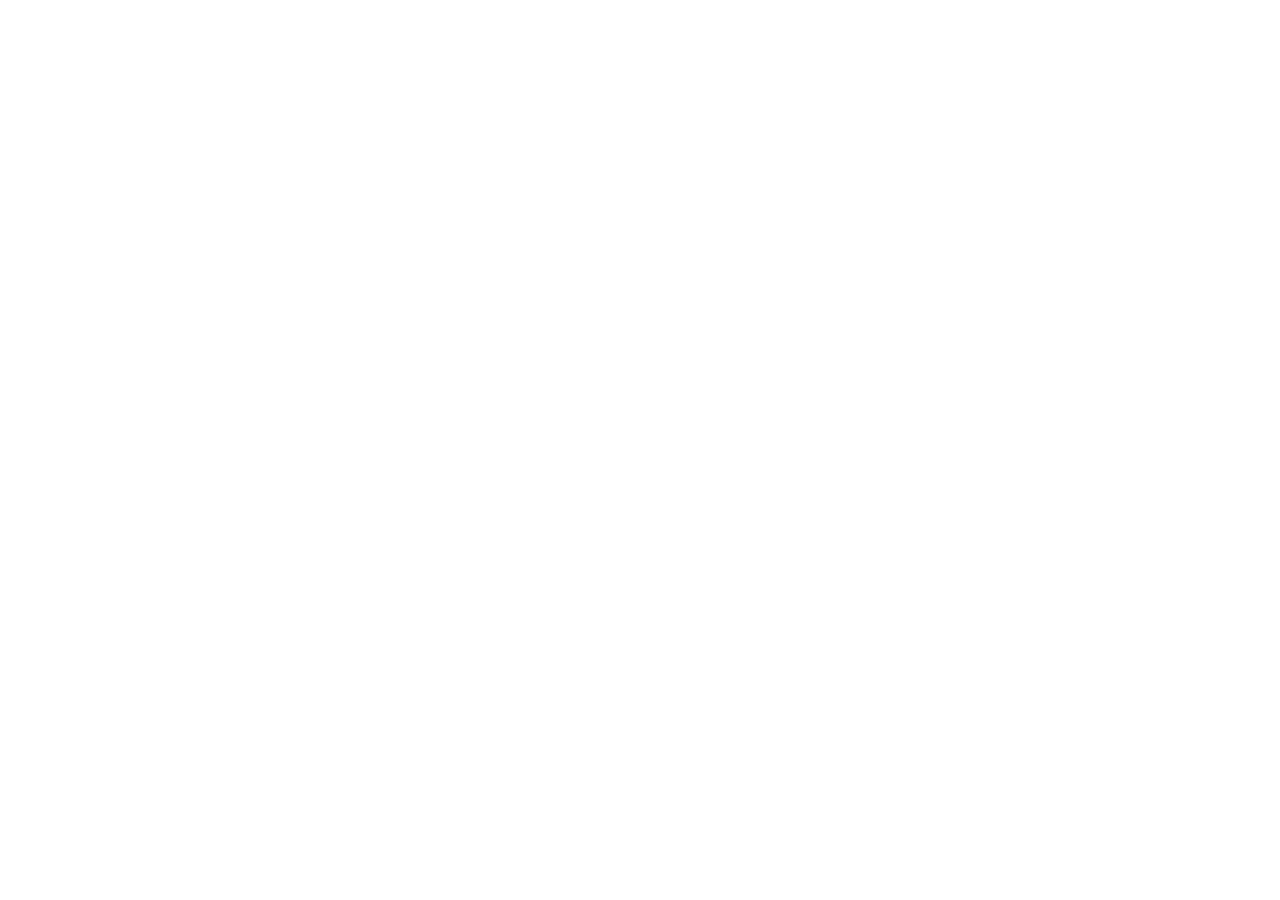
==== public/index.html @ 86b7cc1b "initial communication server client via ws" ====
<!doctype html>
<html lang="en">

<head>
    <meta charset="utf-8">
    <meta name="viewport" content="width=device-width, initial-scale=1, maximum-scale=1">
    <title>Slash example</title>
    <link rel="icon" type="image/png" href="img/favicon.png">
    <meta name="description" content="Slash">
    <meta name="author" content="Jesse Vogel">
    <link rel="stylesheet" type="text/css" href="css/style.css">
    <script type="module" src="js/script.js"></script>
</head>

<body id="body"></body>

</html>
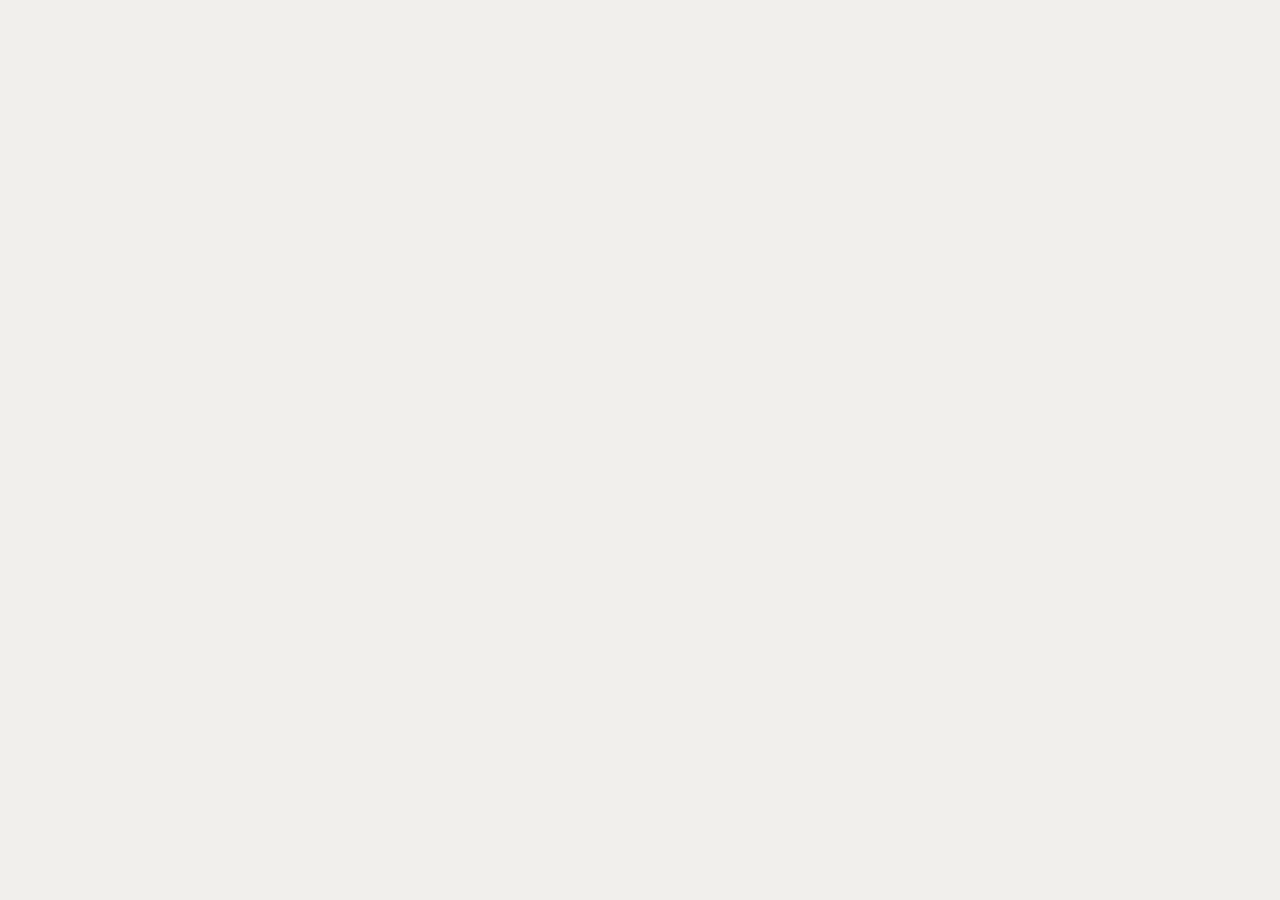
==== commit 2c1b24f0: "first version of Figure" ====
--- a/public/index.html
+++ b/public/index.html
@@ -8,10 +8,16 @@
     <link rel="icon" type="image/png" href="img/favicon.png">
     <meta name="description" content="Slash">
     <meta name="author" content="Jesse Vogel">
-    <link rel="stylesheet" type="text/css" href="css/style.css">
+    <link rel="stylesheet" type="text/css" href="css/fonts.css">
+    <link rel="stylesheet" type="text/css" href="css/theme.css">
+    <link rel="stylesheet" type="text/css" href="css/slash.css">
+    <link rel="stylesheet" type="text/css" href="css/figure.css">
     <script type="module" src="js/script.js"></script>
+    <script type="text/javascript" src="js/figure.js"></script>
 </head>
 
-<body id="body"></body>
+<body id="body">
+    <div id="slash-messages"></div>
+</body>
 
 </html>
--- a/public/css/fonts.css
+++ b/public/css/fonts.css
@@ -0,0 +1,20 @@
+@font-face {
+    font-family: 'DM Sans';
+    font-weight: normal;
+    font-style: normal;
+    src: url('../fonts/DMSans-Regular.ttf');
+}
+
+@font-face {
+    font-family: 'DM Sans';
+    font-weight: bold;
+    font-style: normal;
+    src: url('../fonts/DMSans-Bold.ttf');
+}
+
+@font-face {
+    font-family: 'DM Sans';
+    font-weight: normal;
+    font-style: italic;
+    src: url('../fonts/DMSans-Italic.ttf');
+}
--- a/public/css/theme.css
+++ b/public/css/theme.css
@@ -0,0 +1,119 @@
+body {
+    /* Colors */
+    --white: #ffffff;
+    --black: #101010;
+
+    --primary-color: #1a7d8e;
+    --secondary-color: #e2a32d;
+
+    --main-bg-color: #f1efec;
+    --main-text-color: var(--black);
+
+    --button-bg-color: var(--white);
+    --button-bg-color-hover: #eee;
+    --button-text-color: var(--black);
+    --button-border: 1px solid #bbb;
+
+    --input-bg-color: var(--white);
+    --input-text-color: var(--black);
+    --input-border: 1px solid #bbb;
+
+    --error-text-color: #ba5912;
+    --info-text-color: #1a7d8e;
+    --warning-text-color: #e2a32d;
+    --debug-text-color: #7faa6c;
+
+    /* Fonts */
+    --main-font: 'DM Sans';
+}
+
+html,
+body {
+    /* margin: 0px; */
+    /* padding: 0px; */
+}
+
+body,
+button,
+input {
+    font-family: var(--main-font);
+}
+
+/* Default style */
+
+body {
+    background-color: var(--main-bg-color);
+    color: var(--main-text-color);
+}
+
+button,
+input[type~="button"],
+input[type~="reset"],
+input[type~="submit"] {
+    background-color: var(--button-bg-color);
+    color: var(--button-text-color);
+    border: var(--button-border);
+    border-radius: 4px;
+    font-size: 1rem;
+    padding: 8px 16px;
+    margin: 4px;
+    line-height: 22px;
+    min-width: 64px;
+    box-shadow: var(--shadow);
+    cursor: pointer;
+
+    transition: background-color 0.2s;
+
+    &:hover {
+        background-color: var(--button-bg-color-hover);
+    }
+}
+
+input[type~="color"] {
+    background-color: var(--button-bg-color);
+    color: var(--button-text-color);
+    border: var(--button-border);
+    border-radius: 4px;
+    font-size: 1rem;
+    padding: 6px;
+    margin: 4px;
+    width: 40px;
+    height: 40px;
+    box-shadow: var(--shadow);
+    cursor: pointer;
+
+    transition: background-color 0.2s;
+
+    &:hover {
+        background-color: var(--button-bg-color-hover);
+    }
+}
+
+input[type~="text"],
+input[type~="password"],
+input[type~="date"],
+input[type~="datetime-local"],
+input[type~="email"],
+input[type~="month"],
+input[type~="number"],
+input[type~="search"],
+input[type~="tel"],
+input[type~="time"],
+input[type~="url"],
+input[type~="week"],
+textarea {
+    background-color: var(--input-bg-color);
+    color: var(--input-text-color);
+    border: var(--input-border);
+    border-radius: 4px;
+    padding: 8px;
+    margin: 4px;
+    line-height: 22px;
+    outline: none;
+    font-size: 1rem;
+    box-shadow: var(--shadow);
+}
+
+input[type="range"] {
+    accent-color: var(--primary-color);
+}
--- a/public/css/slash.css
+++ b/public/css/slash.css
@@ -0,0 +1,111 @@
+#slash-messages {
+    position: absolute;
+    top: 0px;
+    right: 0px;
+    display: flex;
+    flex-direction: column;
+    gap: 8px;
+    padding: 8px;
+
+    --icon-size: 24px;
+
+    .message {
+        display: flex;
+        flex-direction: row;
+        align-items: center;
+        width: 256px;
+        padding: 8px;
+        border-radius: 8px;
+        border: var(--button-border);
+        background-color: var(--white);
+        box-shadow: 0px 0px 8px rgba(0, 0, 0, 0.12);
+        animation: slide-in-right 0.5s forwards, fade-in 0.5s forwards;
+
+        &.remove {
+            animation: fade-out 0.5s forwards;
+        }
+
+        .icon {
+            position: relative;
+            display: block;
+            mask-size: var(--icon-size);
+            mask-position: center;
+            width: var(--icon-size);
+            height: var(--icon-size);
+            margin-right: 8px;
+
+            &::before {
+                content: '';
+                position: absolute;
+                left: 0px;
+                top: 0px;
+                width: var(--icon-size);
+                height: var(--icon-size);
+            }
+        }
+
+        &.info .icon {
+            mask-image: url('../img/info.png');
+
+            &::before {
+                background-color: var(--info-text-color);
+            }
+        }
+
+        &.debug .icon {
+            mask-image: url('../img/debug.png');
+
+            &::before {
+                background-color: var(--debug-text-color);
+            }
+        }
+
+        &.warning .icon {
+            mask-image: url('../img/warning.png');
+
+            &::before {
+                background-color: var(--warning-text-color);
+            }
+        }
+
+        &.error .icon {
+            mask-image: url('../img/error.png');
+
+            &::before {
+                background-color: var(--error-text-color);
+            }
+        }
+    }
+}
+
+/* Animations */
+
+@keyframes slide-in-right {
+    from {
+        transform: translateX(16px);
+    }
+
+    to {
+        transform: translateX(0px);
+    }
+}
+
+@keyframes fade-in {
+    from {
+        opacity: 0.0;
+    }
+
+    to {
+        opacity: 1.0;
+    }
+}
+
+@keyframes fade-out {
+    from {
+        opacity: 1.0;
+    }
+
+    to {
+        opacity: 0.0;
+    }
+}
--- a/public/css/figure.css
+++ b/public/css/figure.css
@@ -0,0 +1,10 @@
+.slash-figure {
+    background-color: var(--white);
+    border: var(--button-border);
+    border-radius: 8px;
+    box-shadow: var(--shadow);
+
+    canvas {
+        display: block;
+    }
+}
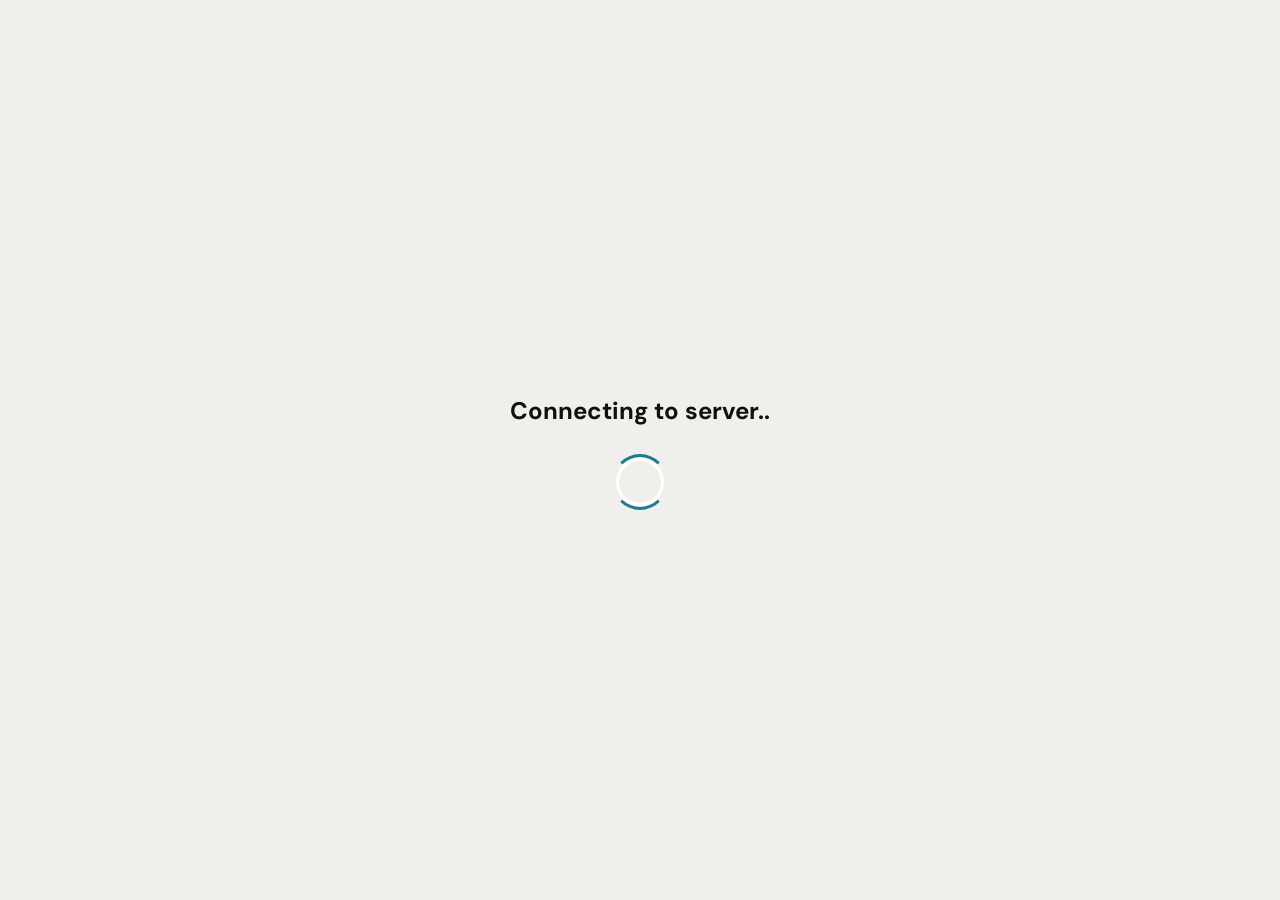
==== commit 6a655c6a: "add loading screen" ====
--- a/public/index.html
+++ b/public/index.html
@@ -17,6 +17,10 @@
 </head>
 
 <body id="body">
+    <div id="slash-loading">
+        <span>Connecting to server..</span>
+        <div></div>
+    </div>
     <div id="slash-messages"></div>
 </body>
 
--- a/public/css/theme.css
+++ b/public/css/theme.css
@@ -18,10 +18,19 @@
     --input-text-color: var(--black);
     --input-border: 1px solid #bbb;
 
+    --table-bg-color: var(--white);
+    --table-border: 1px solid #bbb;
+
+    --pre-bg-color: #eee;
+    --pre-text-color: #444;
+    --pre-border: 1px solid #bbb;
+
     --error-text-color: #ba5912;
     --info-text-color: #1a7d8e;
     --warning-text-color: #e2a32d;
     --debug-text-color: #7faa6c;
+
+    --shadow: 0px 0px 8px rgba(0, 0, 0, 0.12);
 
     /* Fonts */
     --main-font: 'DM Sans';
@@ -116,4 +125,51 @@
 
 input[type="range"] {
     accent-color: var(--primary-color);
+}
+
+div.table {
+    box-shadow: var(--shadow);
+    border-radius: 8px;
+
+    table {
+        display: block;
+
+        background-color: var(--table-bg-color);
+        color: var(--main-text-color);
+
+        border-radius: 8px;
+        outline: var(--table-border);
+        outline-offset: -1px;
+        clip-path: xywh(0px 0px 100% 100% round 8px);
+
+        border-collapse: collapse;
+
+        td,
+        th {
+            border: var(--table-border);
+            padding: 8px;
+            text-align: center;
+        }
+
+        th {
+            background-color: var(--primary-color);
+            border: 1px solid rgba(0, 0, 0, 0.25);
+            color: var(--white);
+            font-weight: bold;
+        }
+
+        tr:nth-child(even) {
+            background-color: #eee;
+        }
+    }
+}
+
+pre {
+    background-color: var(--pre-bg-color);
+    color: var(--pre-text-color);
+    border: var(--pre-border);
+    border-radius: 8px;
+    padding: 8px;
+    box-shadow: var(--shadow);
+    overflow: auto;
 }
--- a/public/css/slash.css
+++ b/public/css/slash.css
@@ -1,3 +1,58 @@
+#slash-loading {
+    position: fixed;
+    top: 0px;
+    left: 0px;
+    width: 100dvw;
+    height: 100dvh;
+    display: flex;
+    flex-direction: column;
+    align-items: center;
+    justify-content: center;
+    gap: 32px;
+    background-color: var(--main-bg-color);
+    animation: fade-in 1.0s forwards;
+
+    span {
+        font-size: 1.5rem;
+        font-weight: bold;
+    }
+
+    div {
+        width: 48px;
+        height: 48px;
+        border: 3px solid var(--white);
+        border-radius: 50%;
+        display: inline-block;
+        position: relative;
+        box-sizing: border-box;
+        animation: rotate 1s linear infinite;
+
+        &::after {
+            content: '';
+            box-sizing: border-box;
+            position: absolute;
+            left: 50%;
+            top: 50%;
+            transform: translate(-50%, -50%);
+            width: 56px;
+            height: 56px;
+            border-radius: 50%;
+            border: 3px solid;
+            border-color: var(--primary-color) transparent;
+        }
+    }
+}
+
+@keyframes rotate {
+    0% {
+        transform: rotate(0deg);
+    }
+
+    100% {
+        transform: rotate(360deg);
+    }
+}
+
 #slash-messages {
     position: absolute;
     top: 0px;
@@ -12,7 +67,7 @@
     .message {
         display: flex;
         flex-direction: row;
-        align-items: center;
+        align-items: top;
         width: 256px;
         padding: 8px;
         border-radius: 8px;
@@ -33,6 +88,9 @@
             width: var(--icon-size);
             height: var(--icon-size);
             margin-right: 8px;
+            flex-basis: 1;
+            flex-grow: 0;
+            flex-shrink: 0;
 
             &::before {
                 content: '';
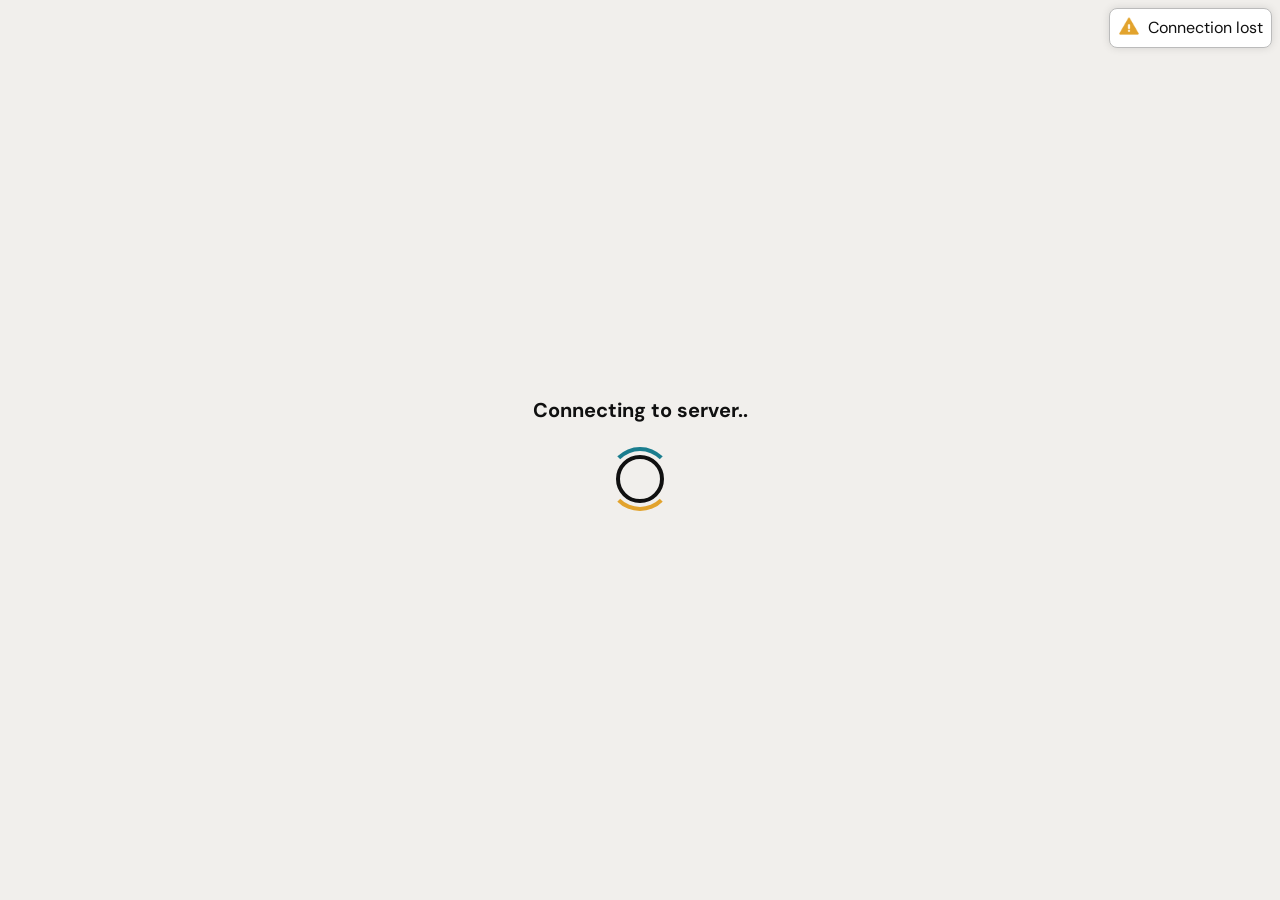
==== commit 79ea6b77: "add tabs" ====
--- a/public/index.html
+++ b/public/index.html
@@ -11,7 +11,6 @@
     <link rel="stylesheet" type="text/css" href="css/fonts.css">
     <link rel="stylesheet" type="text/css" href="css/theme.css">
     <link rel="stylesheet" type="text/css" href="css/slash.css">
-    <link rel="stylesheet" type="text/css" href="css/figure.css">
     <script type="module" src="js/script.js"></script>
     <script type="text/javascript" src="js/figure.js"></script>
 </head>
--- a/public/css/theme.css
+++ b/public/css/theme.css
@@ -25,12 +25,16 @@
     --pre-text-color: #444;
     --pre-border: 1px solid #bbb;
 
+    --dialog-bg-color: var(--white);
+    --dialog-border: 1px solid #bbb;
+    --dialog-backdrop-color: rgba(0, 0, 0, 0.075);
+
     --error-text-color: #ba5912;
     --info-text-color: #1a7d8e;
     --warning-text-color: #e2a32d;
     --debug-text-color: #7faa6c;
 
-    --shadow: 0px 0px 8px rgba(0, 0, 0, 0.12);
+    --shadow: 0px 0px 8px rgba(0, 0, 0, 0.075);
 
     /* Fonts */
     --main-font: 'DM Sans';
@@ -110,7 +114,8 @@
 input[type~="time"],
 input[type~="url"],
 input[type~="week"],
-textarea {
+textarea,
+select {
     background-color: var(--input-bg-color);
     color: var(--input-text-color);
     border: var(--input-border);
@@ -172,4 +177,19 @@
     padding: 8px;
     box-shadow: var(--shadow);
     overflow: auto;
+}
+
+dialog {
+    background-color: var(--dialog-bg-color);
+    border: var(--dialog-border);
+    border-radius: 8px;
+    box-shadow: var(--shadow);
+    padding: 16px;
+
+    &::backdrop {
+        background-color: var(--dialog-backdrop-color);
+    }
+
+    animation: fade-in 0.5s forwards,
+    slide-in-up 0.5s forwards;
 }
--- a/public/css/slash.css
+++ b/public/css/slash.css
@@ -13,14 +13,15 @@
     animation: fade-in 1.0s forwards;
 
     span {
-        font-size: 1.5rem;
+        font-size: 1.25rem;
         font-weight: bold;
+        text-align: center;
     }
 
     div {
         width: 48px;
         height: 48px;
-        border: 3px solid var(--white);
+        border: 4px solid var(--main-text-color);
         border-radius: 50%;
         display: inline-block;
         position: relative;
@@ -34,11 +35,11 @@
             left: 50%;
             top: 50%;
             transform: translate(-50%, -50%);
-            width: 56px;
-            height: 56px;
+            width: 64px;
+            height: 64px;
             border-radius: 50%;
-            border: 3px solid;
-            border-color: var(--primary-color) transparent;
+            border: 4px solid;
+            border-color: var(--primary-color) transparent var(--secondary-color) transparent;
         }
     }
 }
@@ -61,33 +62,36 @@
     flex-direction: column;
     gap: 8px;
     padding: 8px;
+    max-width: 100dvw;
+    box-sizing: border-box;
 
     --icon-size: 24px;
 
     .message {
-        display: flex;
-        flex-direction: row;
-        align-items: top;
-        width: 256px;
-        padding: 8px;
+        position: relative;
+        max-width: 512px;
+        padding: 8px 8px 8px 38px;
         border-radius: 8px;
         border: var(--button-border);
         background-color: var(--white);
         box-shadow: 0px 0px 8px rgba(0, 0, 0, 0.12);
         animation: slide-in-right 0.5s forwards, fade-in 0.5s forwards;
+        line-height: 22px;
 
         &.remove {
             animation: fade-out 0.5s forwards;
         }
 
         .icon {
-            position: relative;
+            position: absolute;
+            top: 7px;
+            left: 7px;
             display: block;
             mask-size: var(--icon-size);
             mask-position: center;
             width: var(--icon-size);
             height: var(--icon-size);
-            margin-right: 8px;
+            margin-right: 6px;
             flex-basis: 1;
             flex-grow: 0;
             flex-shrink: 0;
@@ -136,6 +140,49 @@
     }
 }
 
+/* Core components */
+
+.slash-figure {
+    background-color: var(--white);
+    border: var(--button-border);
+    border-radius: 8px;
+    box-shadow: var(--shadow);
+
+    canvas {
+        display: block;
+    }
+}
+
+.slash-tabs {
+    display: flex;
+    flex-direction: row;
+    align-items: center;
+    background-color: var(--white);
+    box-shadow: var(--shadow);
+
+    >div {
+        flex-basis: 0;
+        flex-grow: 1;
+        flex-shrink: 1;
+        text-align: center;
+
+        box-sizing: border-box;
+        height: 40px;
+        padding: 8px;
+        cursor: pointer;
+        border-bottom: 4px solid #bbb;
+        color: #888;
+
+        &.selected {
+            color: var(--main-text-color);
+            border-color: var(--primary-color);
+            font-weight: bold;
+        }
+
+        transition: 0.3s border-color;
+    }
+}
+
 /* Animations */
 
 @keyframes slide-in-right {
@@ -148,6 +195,16 @@
     }
 }
 
+@keyframes slide-in-up {
+    from {
+        transform: translateY(16px);
+    }
+
+    to {
+        transform: translateY(0px);
+    }
+}
+
 @keyframes fade-in {
     from {
         opacity: 0.0;
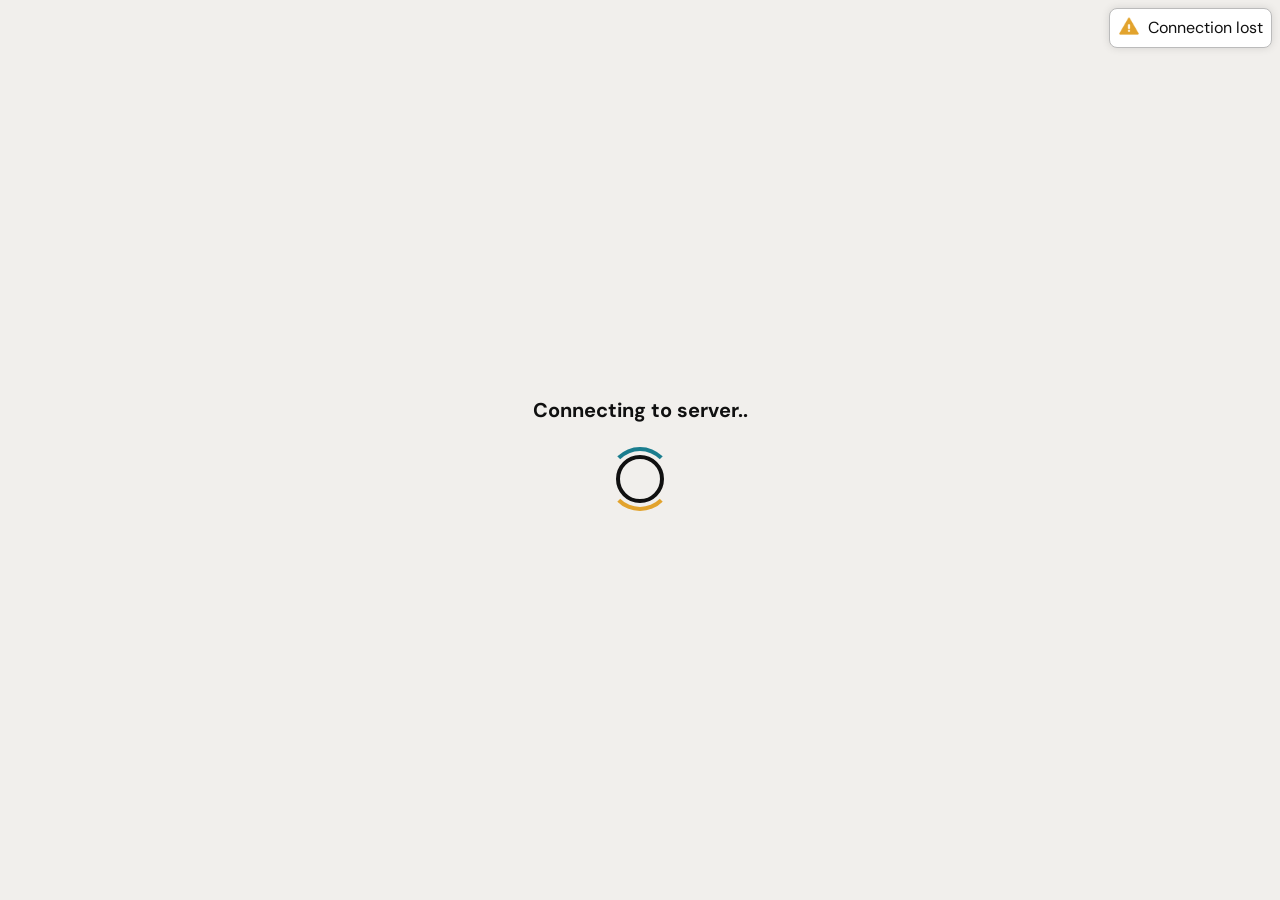
==== commit ab5ca82e: "remove unnecessary js" ====
--- a/public/index.html
+++ b/public/index.html
@@ -12,7 +12,6 @@
     <link rel="stylesheet" type="text/css" href="css/theme.css">
     <link rel="stylesheet" type="text/css" href="css/slash.css">
     <script type="module" src="js/script.js"></script>
-    <script type="text/javascript" src="js/figure.js"></script>
 </head>
 
 <body id="body">
--- a/public/css/theme.css
+++ b/public/css/theme.css
@@ -2,6 +2,10 @@
     /* Colors */
     --white: #ffffff;
     --black: #101010;
+    --green: #7faa6c;
+    --yellow: #e2a32d;
+    --blue: #1a7d8e;
+    --red: #ba5912;
 
     --primary-color: #1a7d8e;
     --secondary-color: #e2a32d;
@@ -28,6 +32,9 @@
     --dialog-bg-color: var(--white);
     --dialog-border: 1px solid #bbb;
     --dialog-backdrop-color: rgba(0, 0, 0, 0.075);
+
+    --blockquote-bg-color: #eee;
+    --blockquote-text-color: #444;
 
     --error-text-color: #ba5912;
     --info-text-color: #1a7d8e;
@@ -169,16 +176,6 @@
     }
 }
 
-pre {
-    background-color: var(--pre-bg-color);
-    color: var(--pre-text-color);
-    border: var(--pre-border);
-    border-radius: 8px;
-    padding: 8px;
-    box-shadow: var(--shadow);
-    overflow: auto;
-}
-
 dialog {
     background-color: var(--dialog-bg-color);
     border: var(--dialog-border);
@@ -192,4 +189,39 @@
 
     animation: fade-in 0.5s forwards,
     slide-in-up 0.5s forwards;
+}
+
+blockquote {
+    color: var(--blockquote-text-color);
+    /* padding: 0.01px; */
+    padding-left: 12px;
+    margin: 0px;
+    border-left: 8px solid #bbb;
+    font-style: italic;
+}
+
+code {
+    background-color: var(--pre-bg-color);
+    color: var(--pre-text-color);
+    border: var(--pre-border);
+    border-radius: 4px;
+    padding: 3px;
+    margin: 0px 2px;
+    box-shadow: var(--shadow);
+}
+
+pre code {
+    display: block;
+    border-radius: 8px;
+    padding: 8px;
+    overflow: auto;
+    box-sizing: border-box;
+}
+
+hr {
+    border: 1px solid #bbb;
+}
+
+p {
+    line-height: 1.4;
 }
--- a/public/css/slash.css
+++ b/public/css/slash.css
@@ -55,7 +55,7 @@
 }
 
 #slash-messages {
-    position: absolute;
+    position: fixed;
     top: 0px;
     right: 0px;
     display: flex;
@@ -64,6 +64,7 @@
     padding: 8px;
     max-width: 100dvw;
     box-sizing: border-box;
+    z-index: 100;
 
     --icon-size: 24px;
 
@@ -142,7 +143,26 @@
 
 /* Core components */
 
+.slash-column {
+    display: flex;
+    flex-direction: column;
+}
+
+.slash-row {
+    display: flex;
+    flex-direction: row;
+}
+
+.slash-panel {
+    border: 1px solid #ccc;
+    background-color: #f8f7f6;
+    padding: 8px;
+    border-radius: 8px;
+    box-shadow: var(--shadow);
+}
+
 .slash-figure {
+    display: inline-block;
     background-color: var(--white);
     border: var(--button-border);
     border-radius: 8px;
@@ -183,6 +203,61 @@
     }
 }
 
+.slash-progress {
+    position: relative;
+    height: 24px;
+    line-height: 24px;
+    border: 1px solid #bbb;
+    border-radius: 4px;
+    text-align: center;
+    font-size: 0.75rem;
+    color: var(--main-text-color);
+    text-shadow: 0px 0px 1px var(--white), 0px 0px 1px var(--white), 0px 0px 2px var(--white);
+    box-shadow: var(--shadow);
+
+    --value: 0%;
+
+    &::before {
+        z-index: -1;
+        content: '';
+        position: absolute;
+        top: 0px;
+        left: 0px;
+        width: 100%;
+        height: 100%;
+        background-color: var(--white);
+    }
+
+    &::after {
+        z-index: -1;
+        content: '';
+        position: absolute;
+        top: 0px;
+        left: 0px;
+        width: var(--value);
+        height: 100%;
+        --color-1: var(--primary-color);
+        --color-2: color-mix(in srgb, var(--primary-color), var(--white) 17%);
+        background: repeating-linear-gradient(-45deg, var(--color-1), var(--color-1) 32px, var(--color-2) 32px, var(--color-2) 64px);
+        background-size: 96px;
+        animation: slash-progress 2.0s linear infinite;
+    }
+
+    &.completed::after {
+        background: var(--green);
+    }
+}
+
+@keyframes slash-progress {
+    from {
+        background-position: 0px 0px;
+    }
+
+    to {
+        background-position: 96px 0px;
+    }
+}
+
 /* Animations */
 
 @keyframes slide-in-right {
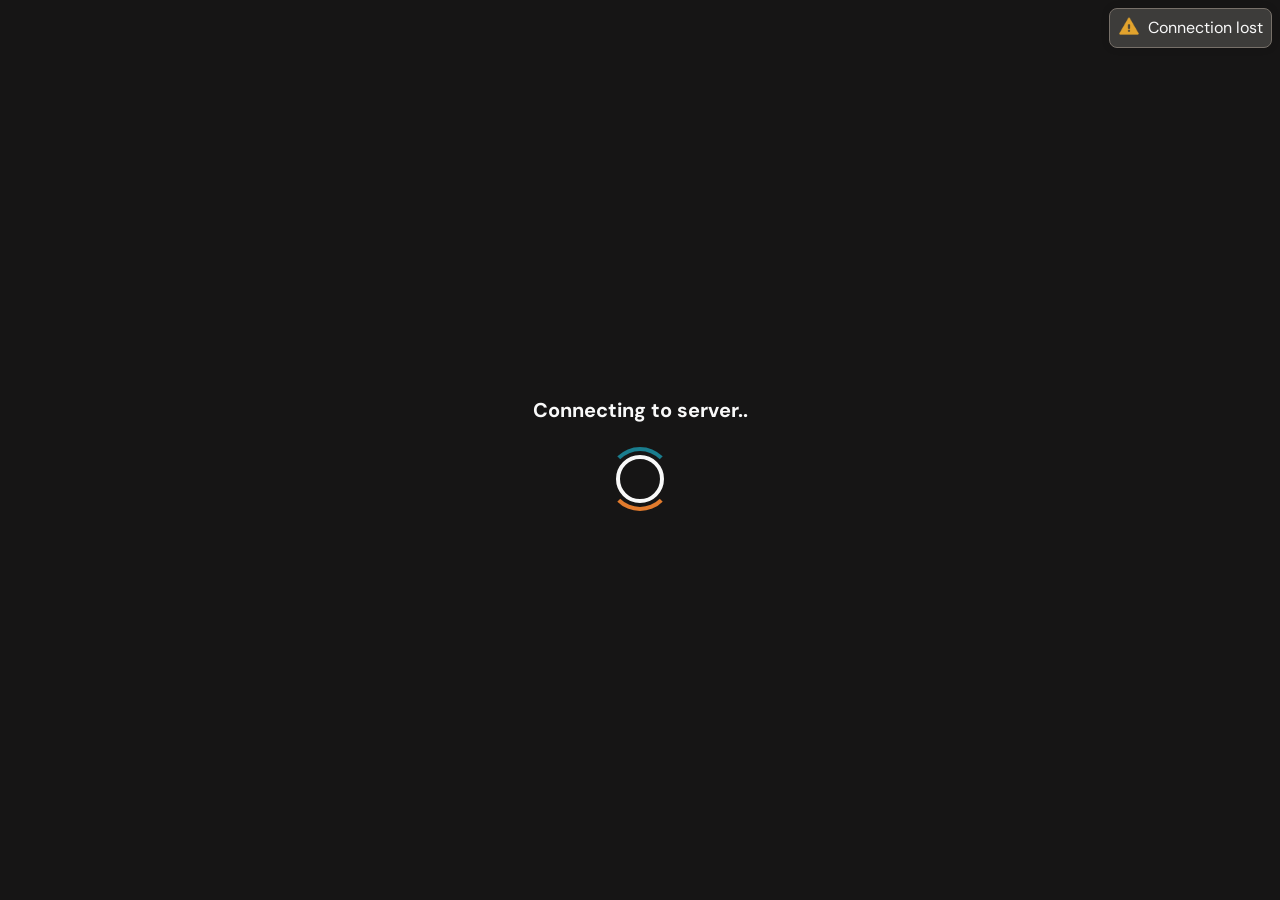
==== commit d90b8ca2: "commit" ====
--- a/public/index.html
+++ b/public/index.html
@@ -14,7 +14,7 @@
     <script type="module" src="js/script.js"></script>
 </head>
 
-<body id="body">
+<body id="body" class="dark">
     <div id="slash-loading">
         <span>Connecting to server..</span>
         <div></div>
--- a/public/css/theme.css
+++ b/public/css/theme.css
@@ -2,49 +2,105 @@
     /* Colors */
     --white: #ffffff;
     --black: #101010;
-    --green: #7faa6c;
+
+    --red: #c04016;
+    --orange: #e27b2d;
     --yellow: #e2a32d;
+    --green: #589e3c;
+    --teal: #1a8e75;
     --blue: #1a7d8e;
-    --red: #ba5912;
-
-    --primary-color: #1a7d8e;
-    --secondary-color: #e2a32d;
-
-    --main-bg-color: #f1efec;
-    --main-text-color: var(--black);
+    --indigo: #4058b0;
+    --purple: #6b50a2;
+    --pink: #ce5ca7;
+    --aubergine: #a23f61;
+
+    --primary-color: var(--blue);
+    --secondary-color: var(--orange);
+
+    --bg-dark: #f1efec;
+    --bg: #f8f7f6;
+    --bg-light: #fff;
+
+    --fg: var(--black);
+
+    --border: #bbb;
+    --border-light: #bbb;
 
     --button-bg-color: var(--white);
     --button-bg-color-hover: #eee;
     --button-text-color: var(--black);
-    --button-border: 1px solid #bbb;
+    --button-border: 1px solid var(--border);
 
     --input-bg-color: var(--white);
     --input-text-color: var(--black);
-    --input-border: 1px solid #bbb;
+    --input-border: 1px solid var(--border);
 
     --table-bg-color: var(--white);
-    --table-border: 1px solid #bbb;
+    --table-border: 1px solid var(--border);
 
     --pre-bg-color: #eee;
     --pre-text-color: #444;
-    --pre-border: 1px solid #bbb;
-
-    --dialog-bg-color: var(--white);
-    --dialog-border: 1px solid #bbb;
+    --pre-border: 1px solid var(--border);
+
+    --dialog-bg-color: var(--bg);
+    --dialog-border: 1px solid var(--border);
     --dialog-backdrop-color: rgba(0, 0, 0, 0.075);
 
     --blockquote-bg-color: #eee;
     --blockquote-text-color: #444;
 
-    --error-text-color: #ba5912;
-    --info-text-color: #1a7d8e;
-    --warning-text-color: #e2a32d;
-    --debug-text-color: #7faa6c;
+    --error-text-color: var(--red);
+    --info-text-color: var(--blue);
+    --warning-text-color: var(--yellow);
+    --debug-text-color: var(--green);
 
     --shadow: 0px 0px 8px rgba(0, 0, 0, 0.075);
 
     /* Fonts */
     --main-font: 'DM Sans';
+}
+
+body.dark {
+    --bg-dark: #161515;
+    --bg: #252524;
+    --bg-light: #3d3c3a;
+    --bg-extra-light: #5b5a57;
+
+    --fg: #f9f9f9;
+    --fg-soft: #777;
+
+    --border-light: #777069;
+    --border: #44413f;
+
+    --button-bg-color: var(--bg-light);
+    --button-bg-color-hover: var(--bg-extra-light);
+    --button-text-color: var(--white);
+    --button-border: 1px solid var(--border-light);
+
+    --input-bg-color: var(--bg-light);
+    --input-text-color: var(--fg);
+    --input-border: 1px solid var(--border-light);
+
+    --table-bg-color: var(--white);
+    --table-border: 1px solid var(--border);
+
+    --pre-bg-color: #eee;
+    --pre-text-color: #444;
+    --pre-border: 1px solid var(--border);
+
+    --dialog-bg-color: var(--bg);
+    --dialog-border: 1px solid var(--border);
+    --dialog-backdrop-color: rgba(0, 0, 0, 0.67);
+
+    --blockquote-bg-color: #eee;
+    --blockquote-text-color: #444;
+
+    --error-text-color: var(--red);
+    --info-text-color: var(--blue);
+    --warning-text-color: var(--yellow);
+    --debug-text-color: var(--green);
+
+    --shadow: 0px 0px 8px rgba(0, 0, 0, 0.075);
 }
 
 html,
@@ -62,8 +118,8 @@
 /* Default style */
 
 body {
-    background-color: var(--main-bg-color);
-    color: var(--main-text-color);
+    background-color: var(--bg-dark);
+    color: var(--fg);
 }
 
 button,
@@ -147,7 +203,7 @@
         display: block;
 
         background-color: var(--table-bg-color);
-        color: var(--main-text-color);
+        color: var(--fg);
 
         border-radius: 8px;
         outline: var(--table-border);
@@ -178,6 +234,7 @@
 
 dialog {
     background-color: var(--dialog-bg-color);
+    color: var(--fg);
     border: var(--dialog-border);
     border-radius: 8px;
     box-shadow: var(--shadow);
@@ -196,7 +253,7 @@
     /* padding: 0.01px; */
     padding-left: 12px;
     margin: 0px;
-    border-left: 8px solid #bbb;
+    border-left: 8px solid var(--border);
     font-style: italic;
 }
 
@@ -219,9 +276,13 @@
 }
 
 hr {
-    border: 1px solid #bbb;
+    border: 1px solid var(--border);
 }
 
 p {
     line-height: 1.4;
+}
+
+a {
+    color: var(--blue);
 }
--- a/public/css/slash.css
+++ b/public/css/slash.css
@@ -21,7 +21,7 @@
     div {
         width: 48px;
         height: 48px;
-        border: 4px solid var(--main-text-color);
+        border: 4px solid var(--fg);
         border-radius: 50%;
         display: inline-block;
         position: relative;
@@ -73,8 +73,8 @@
         max-width: 512px;
         padding: 8px 8px 8px 38px;
         border-radius: 8px;
-        border: var(--button-border);
-        background-color: var(--white);
+        border: 1px solid var(--border-light);
+        background-color: var(--bg-light);
         box-shadow: 0px 0px 8px rgba(0, 0, 0, 0.12);
         animation: slide-in-right 0.5s forwards, fade-in 0.5s forwards;
         line-height: 22px;
@@ -154,8 +154,8 @@
 }
 
 .slash-panel {
-    border: 1px solid #ccc;
-    background-color: #f8f7f6;
+    border: 1px solid var(--border);
+    background-color: var(--bg);
     padding: 8px;
     border-radius: 8px;
     box-shadow: var(--shadow);
@@ -194,7 +194,7 @@
         color: #888;
 
         &.selected {
-            color: var(--main-text-color);
+            color: var(--fg);
             border-color: var(--primary-color);
             font-weight: bold;
         }
@@ -211,7 +211,7 @@
     border-radius: 4px;
     text-align: center;
     font-size: 0.75rem;
-    color: var(--main-text-color);
+    color: var(--fg);
     text-shadow: 0px 0px 1px var(--white), 0px 0px 1px var(--white), 0px 0px 2px var(--white);
     box-shadow: var(--shadow);
 
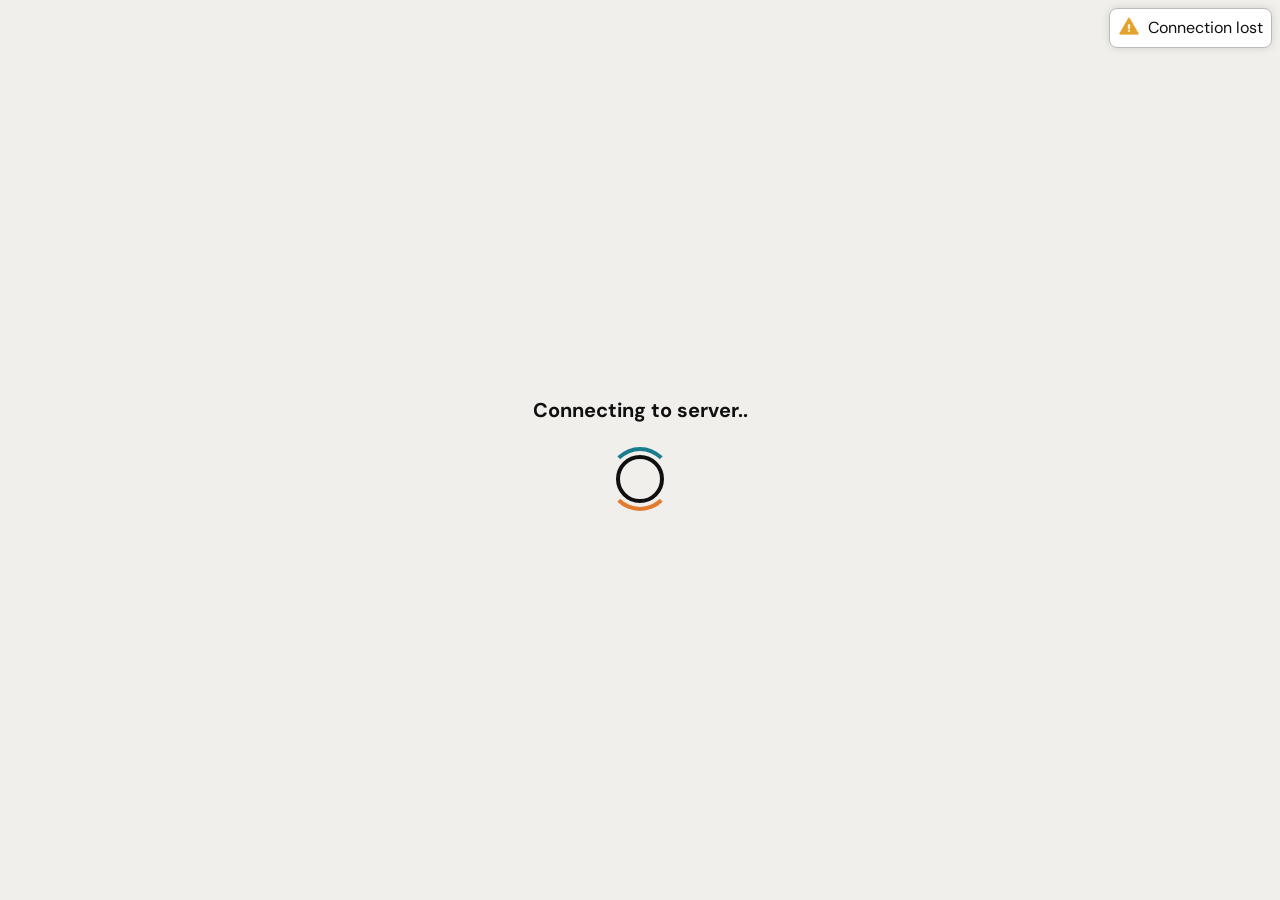
==== commit bc602aa4: "add sortable table" ====
--- a/public/index.html
+++ b/public/index.html
@@ -14,7 +14,7 @@
     <script type="module" src="js/script.js"></script>
 </head>
 
-<body id="body" class="dark">
+<body id="body">
     <div id="slash-loading">
         <span>Connecting to server..</span>
         <div></div>
--- a/public/css/theme.css
+++ b/public/css/theme.css
@@ -26,8 +26,8 @@
     --border: #bbb;
     --border-light: #bbb;
 
-    --button-bg-color: var(--white);
-    --button-bg-color-hover: #eee;
+    --button-bg: var(--white);
+    --button-bg-hover: #eee;
     --button-text-color: var(--black);
     --button-border: 1px solid var(--border);
 
@@ -35,11 +35,12 @@
     --input-text-color: var(--black);
     --input-border: 1px solid var(--border);
 
-    --table-bg-color: var(--white);
-    --table-border: 1px solid var(--border);
+    --table-bg: var(--white);
+    --table-bg-odd: #eeedec;
+    --table-border: 1px solid var(--border-light);
 
     --pre-bg-color: #eee;
-    --pre-text-color: #444;
+    --pre-text-color: #574f43;
     --pre-border: 1px solid var(--border);
 
     --dialog-bg-color: var(--bg);
@@ -55,6 +56,7 @@
     --debug-text-color: var(--green);
 
     --shadow: 0px 0px 8px rgba(0, 0, 0, 0.075);
+    --invert-filter: invert(0);
 
     /* Fonts */
     --main-font: 'DM Sans';
@@ -72,8 +74,8 @@
     --border-light: #777069;
     --border: #44413f;
 
-    --button-bg-color: var(--bg-light);
-    --button-bg-color-hover: var(--bg-extra-light);
+    --button-bg: var(--bg-light);
+    --button-bg-hover: var(--bg-extra-light);
     --button-text-color: var(--white);
     --button-border: 1px solid var(--border-light);
 
@@ -81,12 +83,13 @@
     --input-text-color: var(--fg);
     --input-border: 1px solid var(--border-light);
 
-    --table-bg-color: var(--white);
-    --table-border: 1px solid var(--border);
-
-    --pre-bg-color: #eee;
-    --pre-text-color: #444;
-    --pre-border: 1px solid var(--border);
+    --table-bg: var(--bg);
+    --table-bg-odd: var(--bg-light);
+    --table-border: 1px solid var(--border-light);
+
+    --pre-bg-color: var(--bg-light);
+    --pre-text-color: #b0aa9d;
+    --pre-border: 1px solid var(--border-light);
 
     --dialog-bg-color: var(--bg);
     --dialog-border: 1px solid var(--border);
@@ -101,6 +104,7 @@
     --debug-text-color: var(--green);
 
     --shadow: 0px 0px 8px rgba(0, 0, 0, 0.075);
+    --invert-filter: invert(1);
 }
 
 html,
@@ -126,7 +130,7 @@
 input[type~="button"],
 input[type~="reset"],
 input[type~="submit"] {
-    background-color: var(--button-bg-color);
+    background-color: var(--button-bg);
     color: var(--button-text-color);
     border: var(--button-border);
     border-radius: 4px;
@@ -141,12 +145,21 @@
     transition: background-color 0.2s;
 
     &:hover {
-        background-color: var(--button-bg-color-hover);
+        background-color: var(--button-bg-hover);
+    }
+
+    &.disabled {
+        opacity: 0.5;
+        cursor: default;
+
+        &:hover {
+            background-color: var(--button-bg);
+        }
     }
 }
 
 input[type~="color"] {
-    background-color: var(--button-bg-color);
+    background-color: var(--button-bg);
     color: var(--button-text-color);
     border: var(--button-border);
     border-radius: 4px;
@@ -161,7 +174,7 @@
     transition: background-color 0.2s;
 
     &:hover {
-        background-color: var(--button-bg-color-hover);
+        background-color: var(--button-bg-hover);
     }
 }
 
@@ -195,40 +208,29 @@
     accent-color: var(--primary-color);
 }
 
-div.table {
-    box-shadow: var(--shadow);
-    border-radius: 8px;
-
-    table {
-        display: block;
-
-        background-color: var(--table-bg-color);
-        color: var(--fg);
-
-        border-radius: 8px;
-        outline: var(--table-border);
-        outline-offset: -1px;
-        clip-path: xywh(0px 0px 100% 100% round 8px);
-
-        border-collapse: collapse;
-
-        td,
-        th {
-            border: var(--table-border);
-            padding: 8px;
-            text-align: center;
-        }
-
-        th {
-            background-color: var(--primary-color);
-            border: 1px solid rgba(0, 0, 0, 0.25);
-            color: var(--white);
-            font-weight: bold;
-        }
-
-        tr:nth-child(even) {
-            background-color: #eee;
-        }
+table {
+    background-color: var(--table-bg);
+    color: var(--fg);
+    border-collapse: collapse;
+    box-shadow: var(--shadow);
+
+    td,
+    th {
+        border: var(--table-border);
+        padding: 8px;
+        text-align: center;
+    }
+
+    th {
+        background-color: var(--primary-color);
+        border: 1px solid rgba(0, 0, 0, 0.25);
+        color: var(--white);
+        font-weight: bold;
+
+    }
+
+    tr:nth-child(odd) {
+        background-color: var(--table-bg-odd);
     }
 }
 
--- a/public/css/slash.css
+++ b/public/css/slash.css
@@ -151,6 +151,7 @@
 .slash-row {
     display: flex;
     flex-direction: row;
+    align-items: center;
 }
 
 .slash-panel {
@@ -177,7 +178,7 @@
     display: flex;
     flex-direction: row;
     align-items: center;
-    background-color: var(--white);
+    background-color: var(--bg-light);
     box-shadow: var(--shadow);
 
     >div {
@@ -190,7 +191,7 @@
         height: 40px;
         padding: 8px;
         cursor: pointer;
-        border-bottom: 4px solid #bbb;
+        border-bottom: 4px solid var(--border-light);
         color: #888;
 
         &.selected {
@@ -207,35 +208,40 @@
     position: relative;
     height: 24px;
     line-height: 24px;
-    border: 1px solid #bbb;
+    border: 1px solid var(--border);
     border-radius: 4px;
     text-align: center;
     font-size: 0.75rem;
     color: var(--fg);
-    text-shadow: 0px 0px 1px var(--white), 0px 0px 1px var(--white), 0px 0px 2px var(--white);
+    text-shadow: 0px 0px 1px var(--bg), 0px 0px 1px var(--bg), 0px 0px 2px var(--bg);
     box-shadow: var(--shadow);
 
     --value: 0%;
 
+    span {
+        position: relative;
+        z-index: 10;
+    }
+
     &::before {
-        z-index: -1;
         content: '';
         position: absolute;
         top: 0px;
         left: 0px;
         width: 100%;
         height: 100%;
-        background-color: var(--white);
+        background-color: var(--bg);
+        border-radius: 3px;
     }
 
     &::after {
-        z-index: -1;
         content: '';
         position: absolute;
         top: 0px;
         left: 0px;
         width: var(--value);
         height: 100%;
+        border-radius: 3px;
         --color-1: var(--primary-color);
         --color-2: color-mix(in srgb, var(--primary-color), var(--white) 17%);
         background: repeating-linear-gradient(-45deg, var(--color-1), var(--color-1) 32px, var(--color-2) 32px, var(--color-2) 64px);
@@ -248,6 +254,166 @@
     }
 }
 
+.slash-checkbox {
+    position: relative;
+    display: block;
+    min-width: 20px;
+    width: 20px;
+    height: 20px;
+    margin: 6px;
+    border-radius: 2px;
+    border: 1px solid var(--border-light);
+    box-shadow: var(--shadow);
+    background-color: var(--bg-light);
+    cursor: pointer;
+
+
+    &.checked {
+        background-color: var(--bg-extra-light);
+
+        &::before {
+            content: "";
+            position: absolute;
+            top: 0px;
+            left: 0px;
+            width: 20px;
+            height: 20px;
+            background-image: url("../img/check.png");
+            background-size: 67%;
+            background-position: center;
+            background-repeat: no-repeat;
+            filter: var(--invert-filter);
+        }
+    }
+}
+
+.slash-radio {
+    position: relative;
+    display: block;
+    min-width: 20px;
+    width: 20px;
+    height: 20px;
+    margin: 6px;
+    border-radius: 100%;
+    border: 1px solid var(--border-light);
+    box-shadow: var(--shadow);
+    background-color: var(--bg-light);
+    cursor: pointer;
+
+
+    &.checked {
+        background-color: var(--bg-extra-light);
+
+        &::before {
+            content: "";
+            position: absolute;
+            top: 7px;
+            left: 7px;
+            width: 6px;
+            height: 6px;
+            background-color: var(--fg);
+            border-radius: 100%;
+        }
+    }
+}
+
+.slash-table {
+    th {
+        cursor: pointer;
+        user-select: none;
+
+        label.sort {
+            position: relative;
+            margin-right: 16px;
+
+            &::before {
+                position: absolute;
+                left: 0px;
+                top: 4px;
+                content: '';
+                border-bottom: 5px solid currentColor;
+                border-left: 5px solid transparent;
+                border-right: 5px solid transparent;
+                opacity: 0.5;
+            }
+
+            &::after {
+                position: absolute;
+                left: 0px;
+                bottom: 4px;
+                content: '';
+                border-top: 5px solid currentColor;
+                border-left: 5px solid transparent;
+                border-right: 5px solid transparent;
+                opacity: 0.5;
+            }
+
+            &.asc::before {
+                opacity: 1.0;
+            }
+
+            &.desc::after {
+                opacity: 1.0;
+            }
+        }
+    }
+
+    .controls {
+        display: flex;
+        flex-direction: row;
+        justify-content: center;
+        align-items: center;
+        margin-top: 4px;
+
+        button {
+            position: relative;
+            width: 24px;
+            height: 24px;
+            min-width: 24px;
+            padding: 0px;
+
+            &::before {
+                content: '';
+                position: absolute;
+                left: -1px;
+                /* due to border ? */
+                top: -1px;
+                width: 24px;
+                height: 24px;
+                background-size: 14px;
+                background-position: center;
+                background-repeat: no-repeat;
+                filter: var(--invert-filter);
+            }
+
+
+            &.first::before {
+                background-image: url("../img/first.png");
+            }
+
+            &.prev::before {
+                background-image: url("../img/prev.png");
+            }
+
+            &.next::before {
+                background-image: url("../img/next.png");
+            }
+
+            &.last::before {
+                background-image: url("../img/last.png");
+            }
+        }
+
+        span {
+            font-size: 14px;
+            margin: 0px 8px;
+        }
+    }
+}
+
+/* Animations */
+
+
 @keyframes slash-progress {
     from {
         background-position: 0px 0px;
@@ -258,8 +424,6 @@
     }
 }
 
-/* Animations */
-
 @keyframes slide-in-right {
     from {
         transform: translateX(16px);
